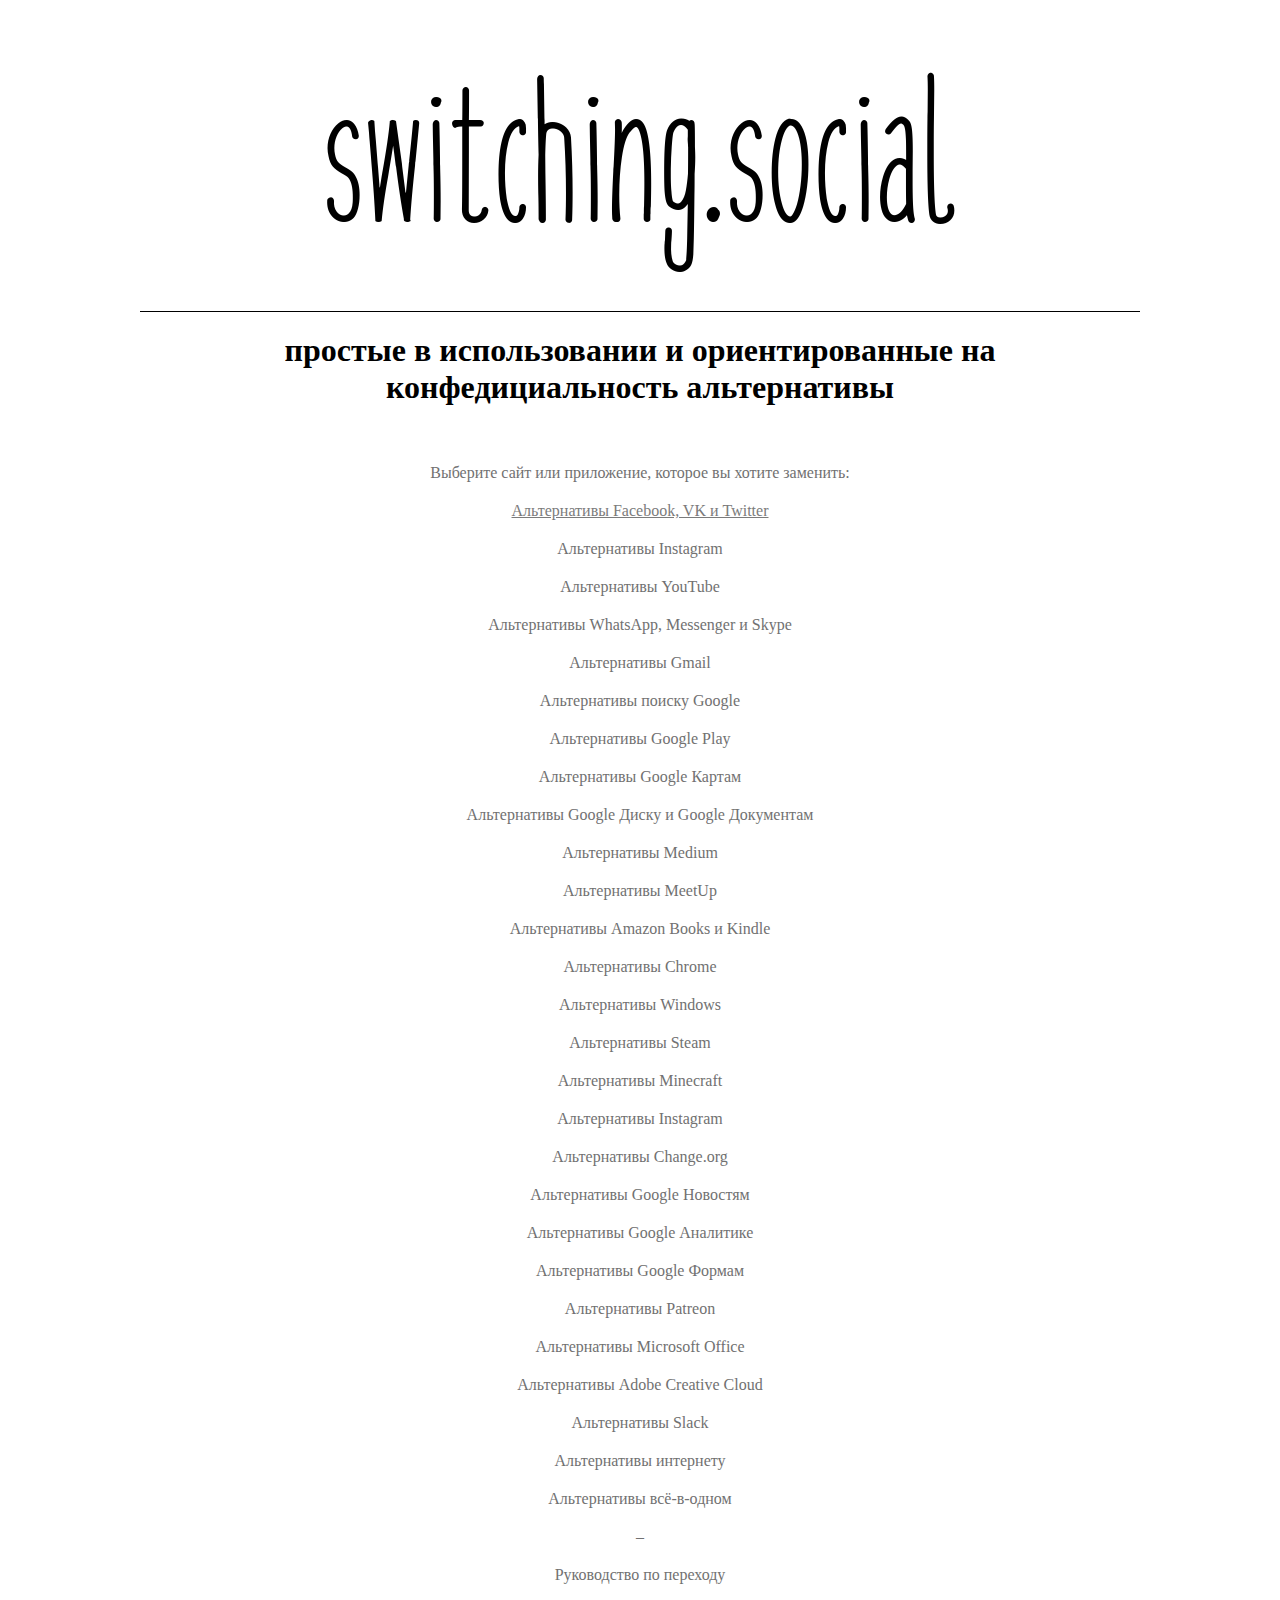
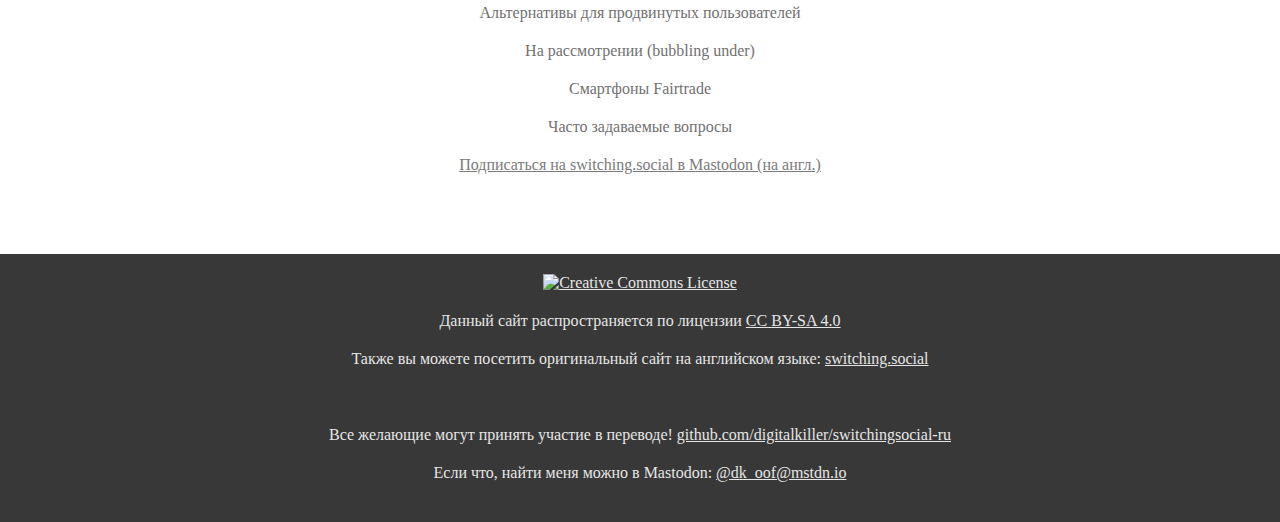
==== index.html @ afd56f25 "First commit" ====
<!DOCTYPE html>
<html lang="ru-RU">
    <head>
        <title>switching.social &#8211; Простые альтернативы популярным сайтам и приложениям</title>
        <meta charset="utf-8">
        <meta name="generator" content="Self-coding">
        <link rel="stylesheet" href="style.css" type="text/css">
        <meta name="viewport" content="width=device-width, initial-scale=1">
    </head>
    <body>
        <div class="container">
            <a href="index.html"><img src="logo.png"></a>
            <hr>
            <h1>простые в использовании и ориентированные на конфедициальность альтернативы</h1>
            <br>
            <p>Выберите сайт или приложение, которое вы хотите заменить:</p>
            <p><a href="facebook.html">Альтернативы Facebook, VK и Twitter</a></p>
            <p>Альтернативы Instagram</p>
            <p>Альтернативы YouTube</p>
            <p>Альтернативы WhatsApp, Messenger и Skype</p>
            <p>Альтернативы Gmail</p>
            <p>Альтернативы поиску Google</p>
            <p>Альтернативы Google Play</p>
            <p>Альтернативы Google Картам</p>
            <p>Альтернативы Google Диску и Google Документам</p>
            <p>Альтернативы Medium</p>
            <p>Альтернативы MeetUp</p>
            <p>Альтернативы Amazon Books и Kindle</p>
            <p>Альтернативы Chrome</p>
            <p>Альтернативы Windows</p>
            <p>Альтернативы Steam</p>
            <p>Альтернативы Minecraft</p>
            <p>Альтернативы Instagram</p>
            <p>Альтернативы Change.org</p>
            <p>Альтернативы Google Новостям</p>
            <p>Альтернативы Google Аналитике</p>
            <p>Альтернативы Google Формам</p>
            <p>Альтернативы Patreon</p>
            <p>Альтернативы Microsoft Office</p>
            <p>Альтернативы Adobe Creative Cloud</p>
            <p>Альтернативы Slack</p>
            <p>Альтернативы интернету</p>
            <p>Альтернативы всё-в-одном</p>
            <p>&#8211;</p>
            <p>Руководство по переходу</p>
            <p>Альтернативы для продвинутых пользователей</p>
            <p>На рассмотрении (bubbling under)</p>
            <p>Смартфоны Fairtrade</p>
            <p>Часто задаваемые вопросы</p>
            <p><a href="https://mastodon.at/@switchingsocial">Подписаться на switching.social в Mastodon (на англ.)</a></p>
        </div>
        <div class="footer">
            <a rel="license" href="http://creativecommons.org/licenses/by-sa/4.0/"><img alt="Creative Commons License" style="border-width:0" src="https://i.creativecommons.org/l/by-sa/4.0/80x15.png"></a>
            <br>
            <p>Данный сайт распространяется по лицензии <a rel="license" href="http://creativecommons.org/licenses/by-sa/4.0/">CC BY-SA 4.0</a></p>
            <p>Также вы можете посетить оригинальный сайт на английском языке: <a href="https://switching.social/">switching.social</a></p>
            <br>
            <p>Все желающие могут принять участие в переводе! <a href="https://github.com/digitalkiller/switchingsocial-ru">github.com/digitalkiller/switchingsocial-ru</a></p>
            <p>Если что, найти меня можно в Mastodon: <a href="https://mstdn.io/@dk_oof">@dk_oof@mstdn.io</a></p>
        </div>
    </body>
</html>
---- style.css ----
* {
    margin: 0;
    padding: 0;
}

.container {
    margin: 40px auto;
    padding: 20px;
    max-width: 1000px;
    text-align: center;
}

.footer {
    background-color: #383838;
    color: #E6E6E6;
    padding: 20px;
    text-align: center;
}

#logo, iframe, #content-img {
    display: block;
    width: 100%;
}

hr {
    border: 0;
    height: 1px;
    background: #000;
    margin: 20px 0;
}

h1, h2 {
    margin: 20px 0;
}

p {
    margin: 20px 0;
    color: #717171;
}

a {
    margin: 20px 0;
    color: #7B7B7B;
}

.footer a {
    color: #E6E6E6;
}

.footer p {
    color: #E6E6E6;
}

.content {
    max-width: 700px;
    text-align: left;
    margin: 20px auto;
}
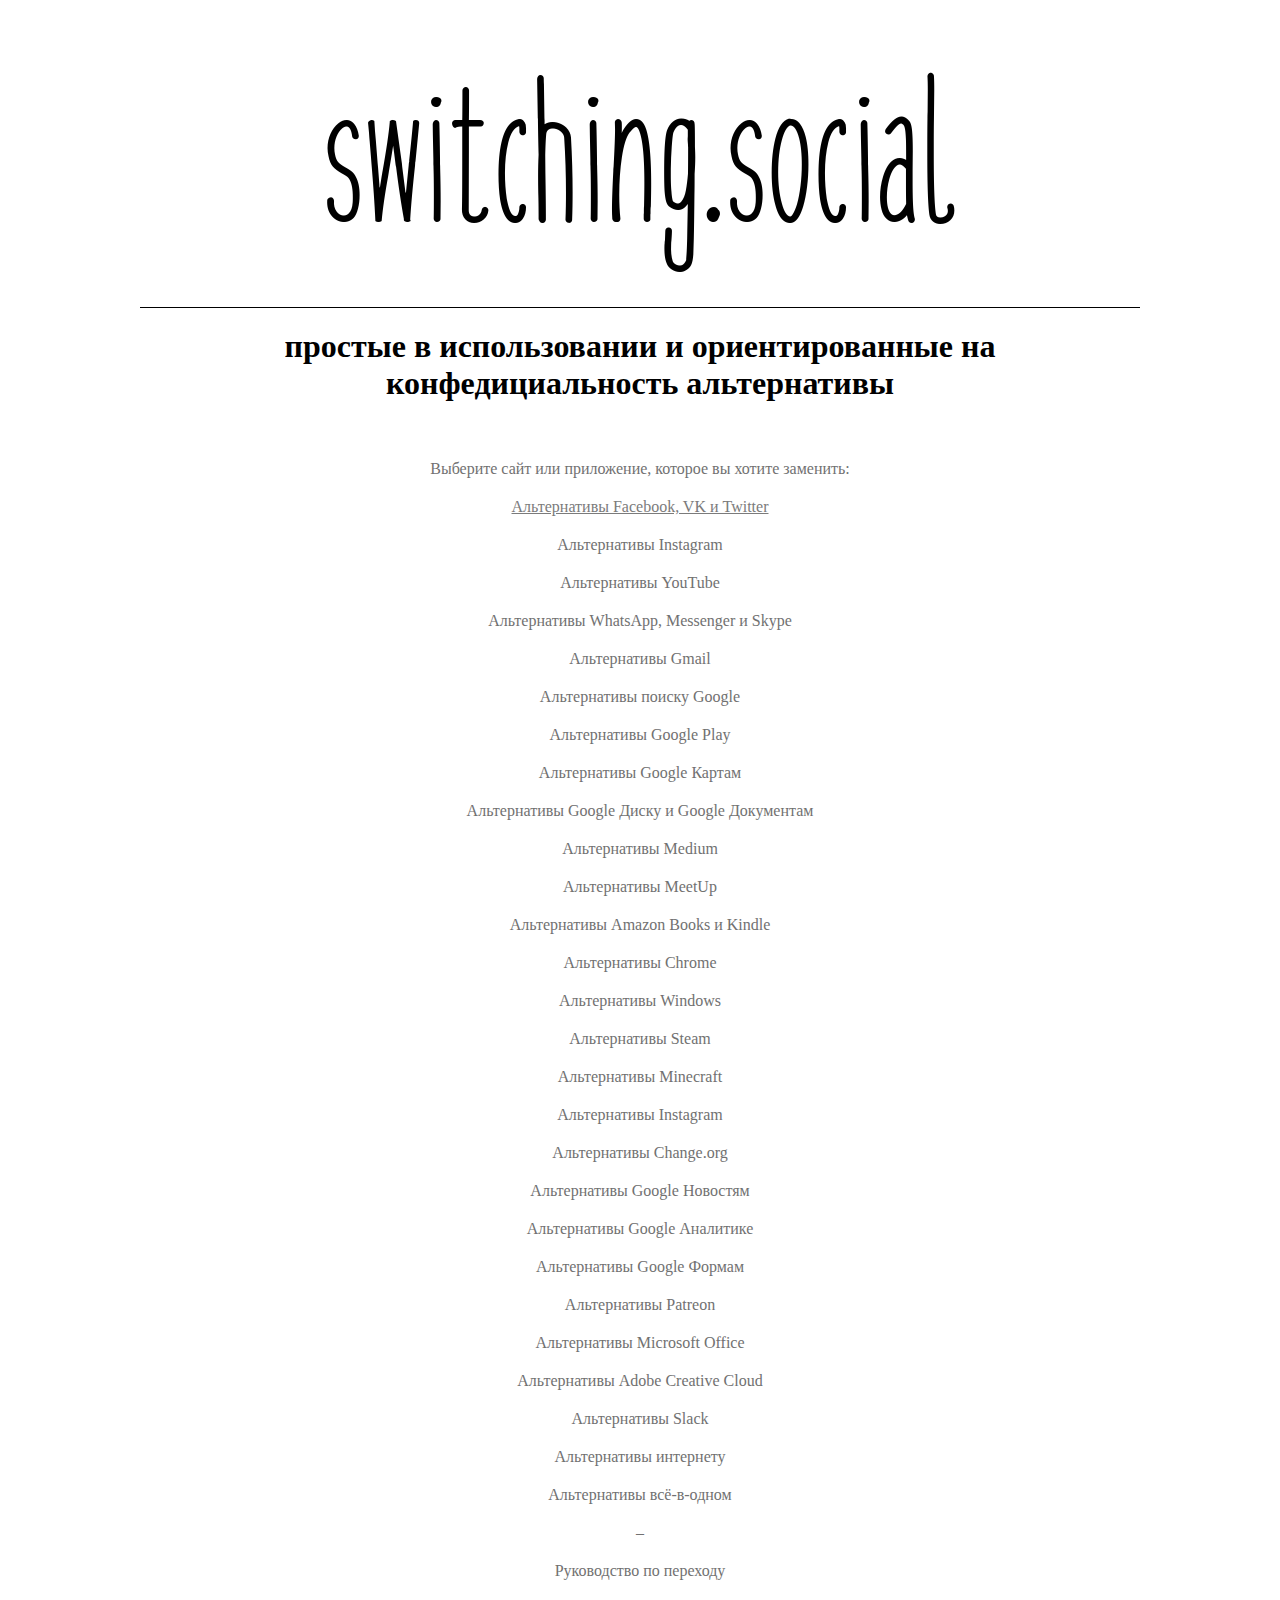
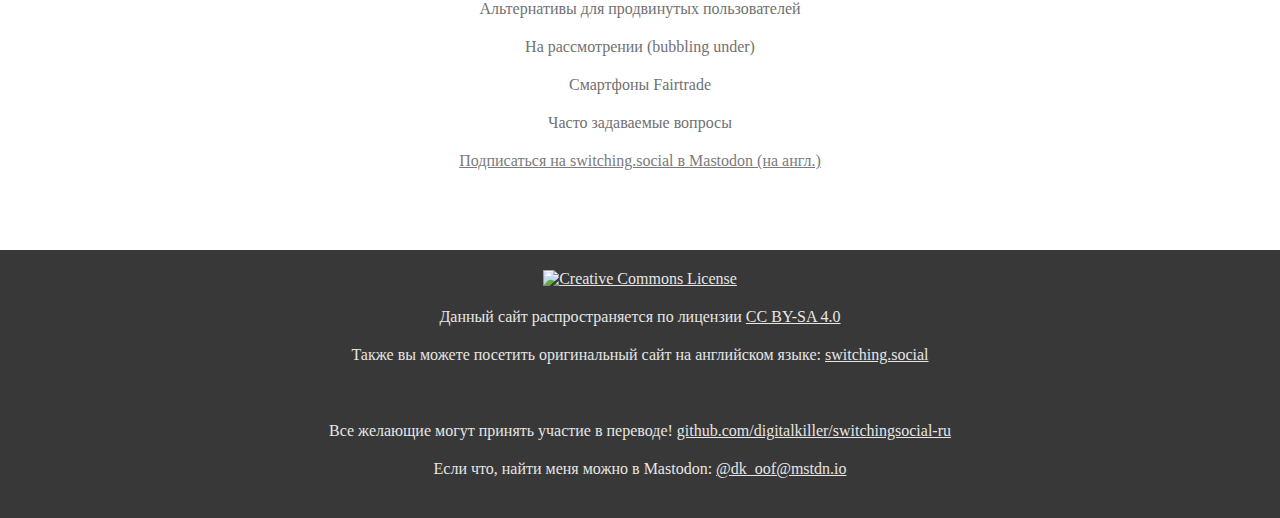
==== commit eddc3541: "Поправила выравнивание" ====
--- a/index.html
+++ b/index.html
@@ -9,7 +9,7 @@
     </head>
     <body>
         <div class="container">
-            <a href="index.html"><img src="logo.png"></a>
+            <div style="max-width:636px;margin:0 auto;"><a href="index.html"><img src="logo.png" id="logo"></a></div>
             <hr>
             <h1>простые в использовании и ориентированные на конфедициальность альтернативы</h1>
             <br>
@@ -56,7 +56,7 @@
             <p>Также вы можете посетить оригинальный сайт на английском языке: <a href="https://switching.social/">switching.social</a></p>
             <br>
             <p>Все желающие могут принять участие в переводе! <a href="https://github.com/digitalkiller/switchingsocial-ru">github.com/digitalkiller/switchingsocial-ru</a></p>
-            <p>Если что, найти меня можно в Mastodon: <a href="https://mstdn.io/@dk_oof">@dk_oof@mstdn.io</a></p>
+            <p>Если что, найти меня можно в Mastodon: <a rel="me" href="https://mstdn.io/@dk_oof">@dk_oof@mstdn.io</a></p>
         </div>
     </body>
 </html>
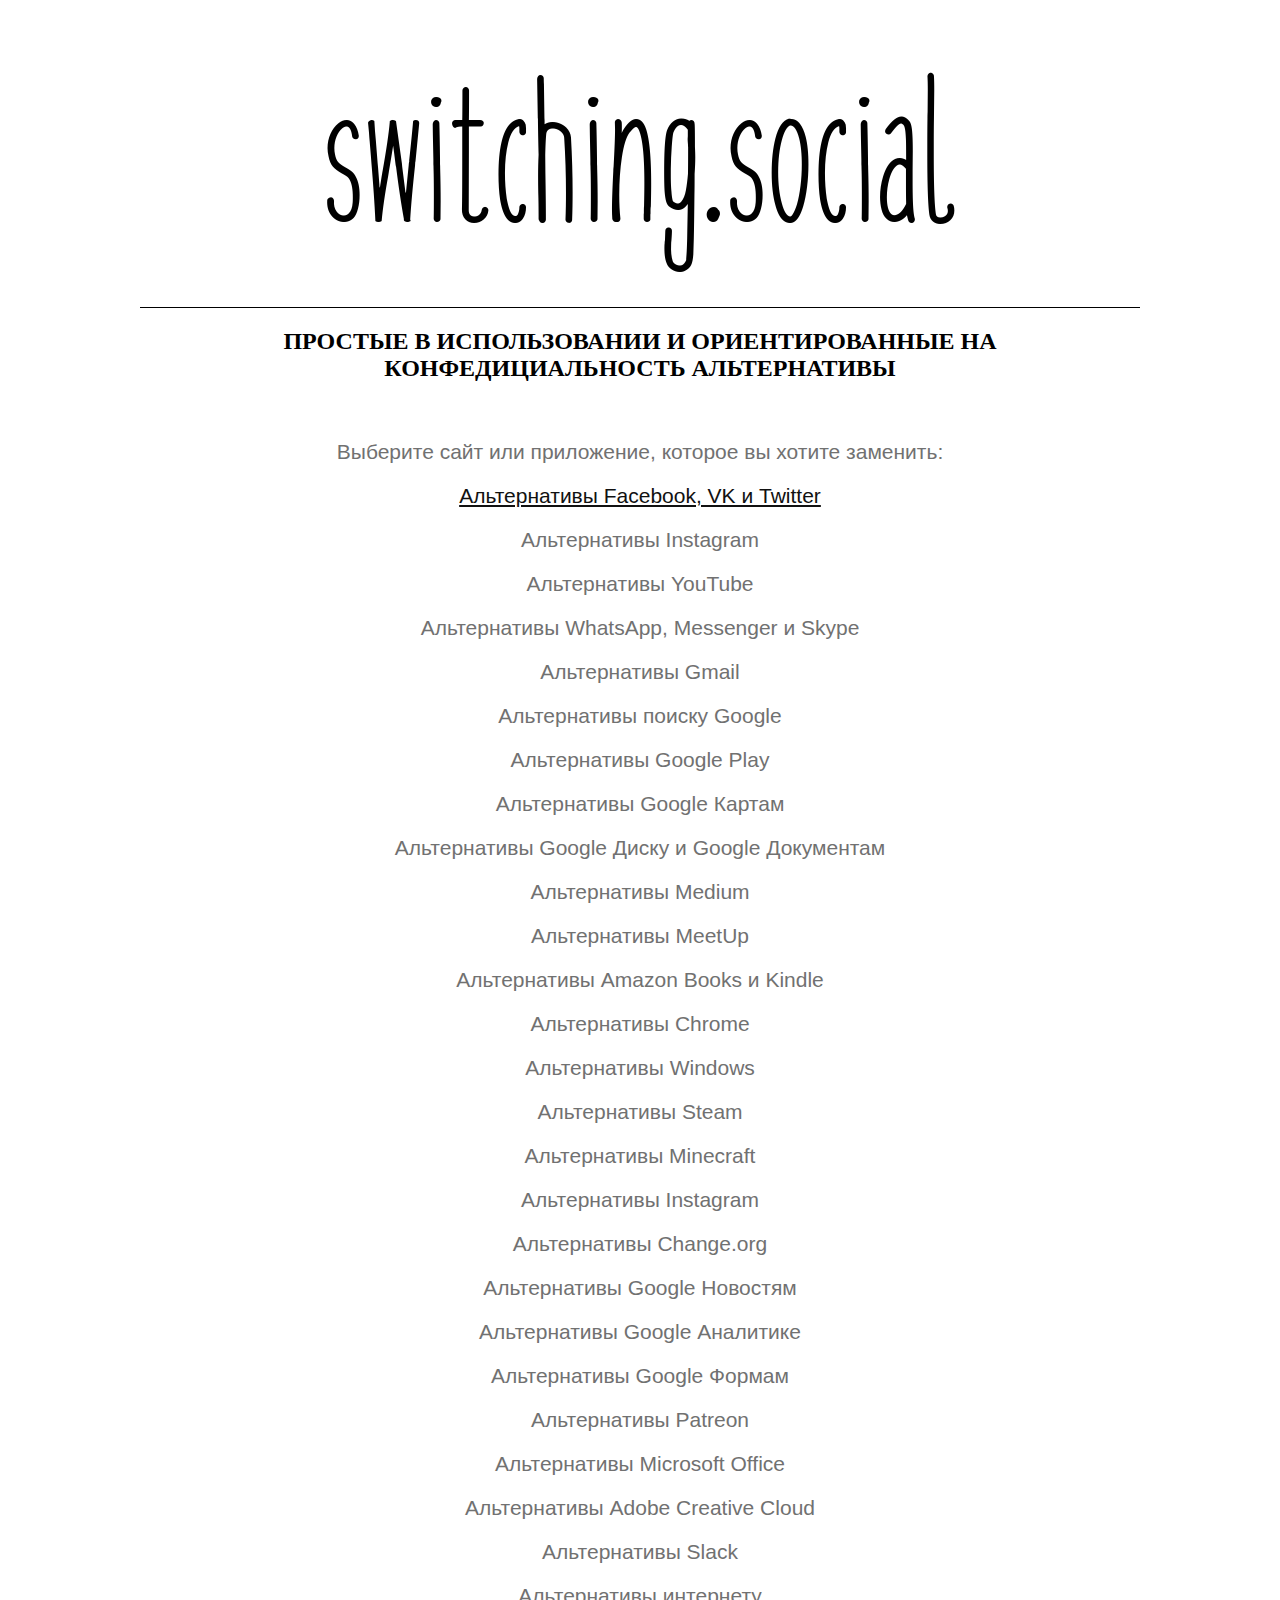
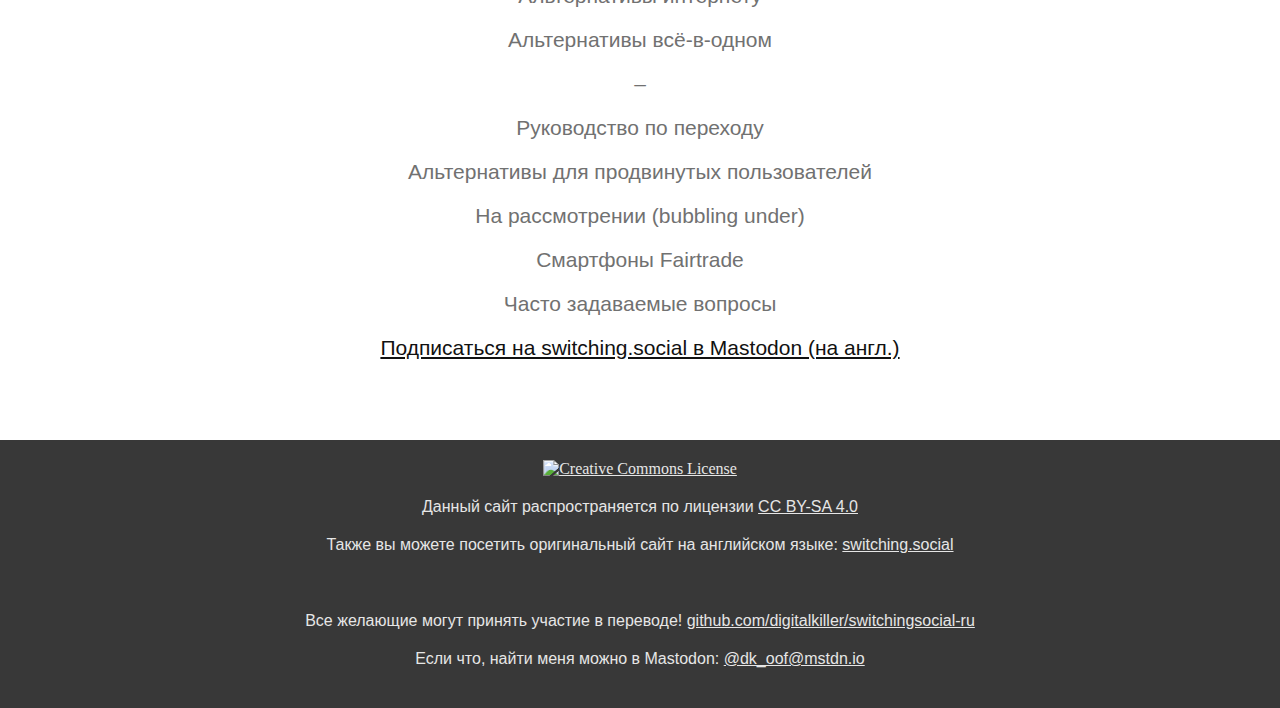
==== commit aa82e3ab: "Шрифты" ====
--- a/index.html
+++ b/index.html
@@ -4,6 +4,8 @@
         <title>switching.social &#8211; Простые альтернативы популярным сайтам и приложениям</title>
         <meta charset="utf-8">
         <meta name="generator" content="Self-coding">
+        <link rel="stylesheet" media="screen" href="https://fontlibrary.org/face/liberation-sans" type="text/css"/>
+        <link rel="stylesheet" media="screen" href="https://fontlibrary.org/face/comic-relief" type="text/css"/>
         <link rel="stylesheet" href="style.css" type="text/css">
         <meta name="viewport" content="width=device-width, initial-scale=1">
     </head>
--- a/style.css
+++ b/style.css
@@ -31,16 +31,22 @@
 
 h1, h2 {
     margin: 20px 0;
+    font-family: 'ComicReliefRegular', fantasy;
+    font-weight: 900;
+    text-transform: uppercase;
+    font-size: 1.5rem;
 }
 
 p {
     margin: 20px 0;
     color: #717171;
+    font-family: 'LiberationSansRegular', 'Helvetica', sans-serif;
+    font-size: 21px;
 }
 
 a {
     margin: 20px 0;
-    color: #7B7B7B;
+    color: #111;
 }
 
 .footer a {
@@ -49,6 +55,7 @@
 
 .footer p {
     color: #E6E6E6;
+    font-size: 1rem;
 }
 
 .content {
